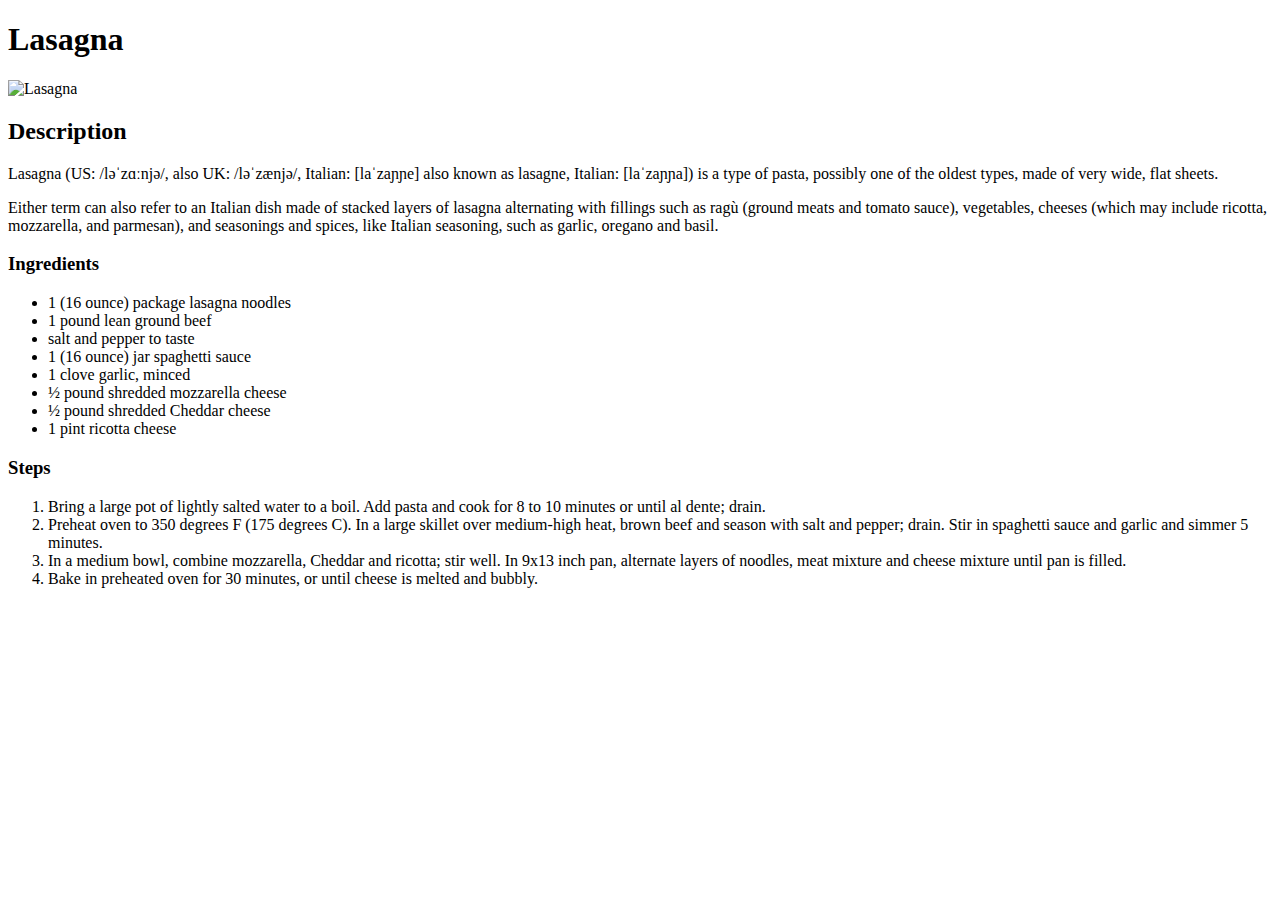
==== recipes/lasagna.html @ d3368a56 "Create initial .html files" ====
<!DOCTYPE html>
<html lang="en">
<head>
    <meta charset="UTF-8">
    <meta http-equiv="X-UA-Compatible" content="IE=edge">
    <meta name="viewport" content="width=device-width, initial-scale=1.0">
    <title>Lasagna</title>
</head>
<body>
    <h1>Lasagna</h1>
    <img src="https://www.pastaficio.nl/app/uploads/2020/04/Lasagna-klein.jpg" alt="Lasagna">
    <h2>Description</h2>
    <p>Lasagna (US: /ləˈzɑːnjə/, also UK: /ləˈzænjə/, Italian: [laˈzaɲɲe] also known as lasagne, Italian: [laˈzaɲɲa]) is a type of pasta, possibly one of the oldest types, made of very wide, flat sheets.</p>
    <p>Either term can also refer to an Italian dish made of stacked layers of lasagna alternating with fillings such as ragù (ground meats and tomato sauce), vegetables, cheeses (which may include ricotta, mozzarella, and parmesan), and seasonings and spices, like Italian seasoning, such as garlic, oregano and basil.</p>
    <h3>Ingredients</h3>
    <ul>
        <li>1 (16 ounce) package lasagna noodles</li>
        <li>1 pound lean ground beef</li>
        <li>salt and pepper to taste</li>
        <li>1 (16 ounce) jar spaghetti sauce</li>
        <li>1 clove garlic, minced</li>
        <li>½ pound shredded mozzarella cheese</li>
        <li>½ pound shredded Cheddar cheese</li>
        <li>1 pint ricotta cheese</li>
    </ul>
    <h3>Steps</h3>
    <ol>
        <li>Bring a large pot of lightly salted water to a boil. Add pasta and cook for 8 to 10 minutes or until al dente; drain.</li>
        <li>Preheat oven to 350 degrees F (175 degrees C). In a large skillet over medium-high heat, brown beef and season with salt and pepper; drain. Stir in spaghetti sauce and garlic and simmer 5 minutes.</li>
        <li>In a medium bowl, combine mozzarella, Cheddar and ricotta; stir well. In 9x13 inch pan, alternate layers of noodles, meat mixture and cheese mixture until pan is filled.</li>
        <li>Bake in preheated oven for 30 minutes, or until cheese is melted and bubbly.</li>
    </ol>
</body>
</html>
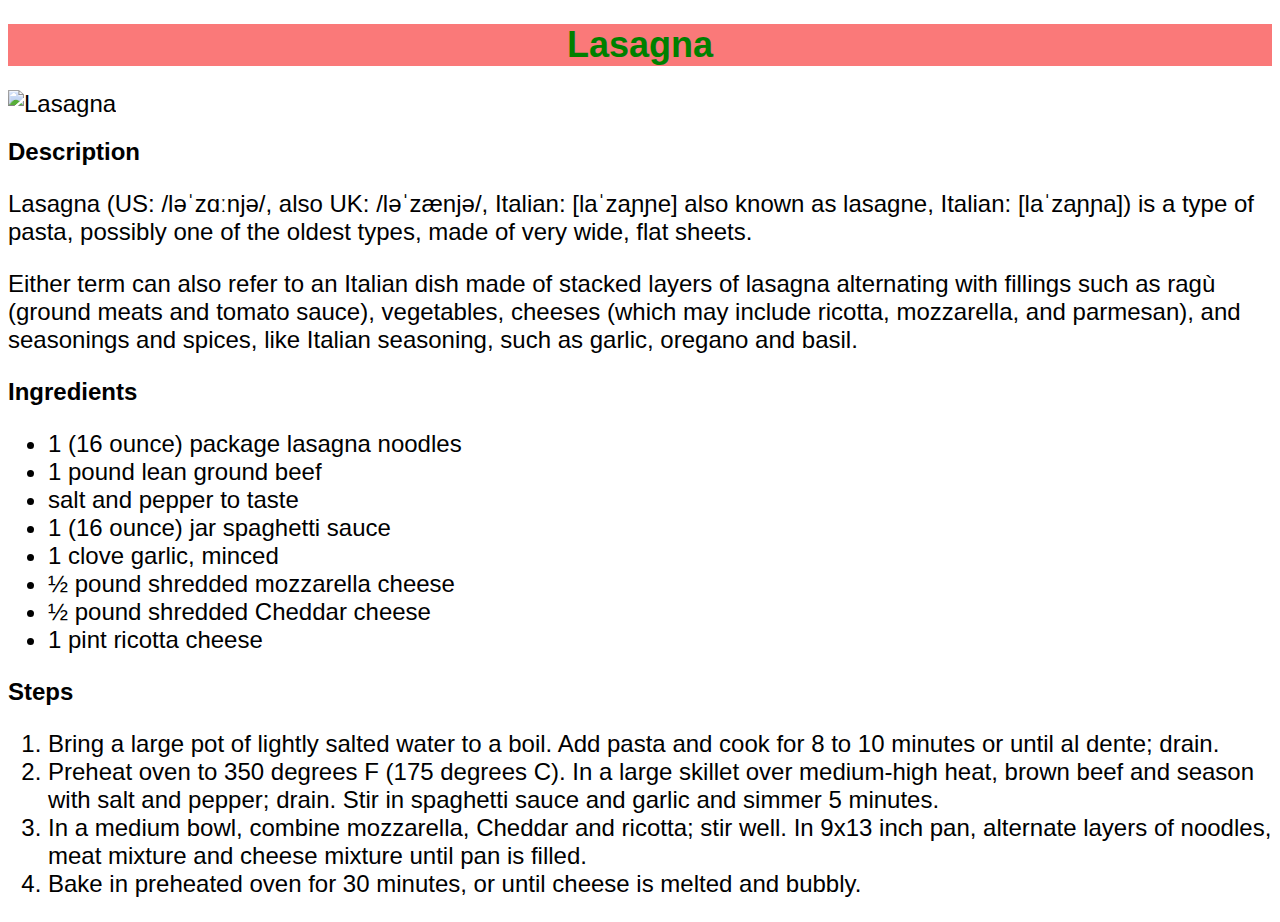
==== commit ec28eab8: "Create style.css and ref to it from all .html's" ====
--- a/recipes/lasagna.html
+++ b/recipes/lasagna.html
@@ -5,6 +5,7 @@
     <meta http-equiv="X-UA-Compatible" content="IE=edge">
     <meta name="viewport" content="width=device-width, initial-scale=1.0">
     <title>Lasagna</title>
+    <link rel="stylesheet" href="../style.css">
 </head>
 <body>
     <h1>Lasagna</h1>
--- a/style.css
+++ b/style.css
@@ -0,0 +1,18 @@
+* {
+    font-family: sans-serif;
+    font-size: 24px;
+}
+
+h1 {
+    font-family: sans-serif;
+    font-size: 36px;
+    font-weight: 700;
+    background-color: #fa7979;
+    color: #008000;
+    text-align: center;
+}
+
+img {
+    height: auto;
+    width: 500px;
+}